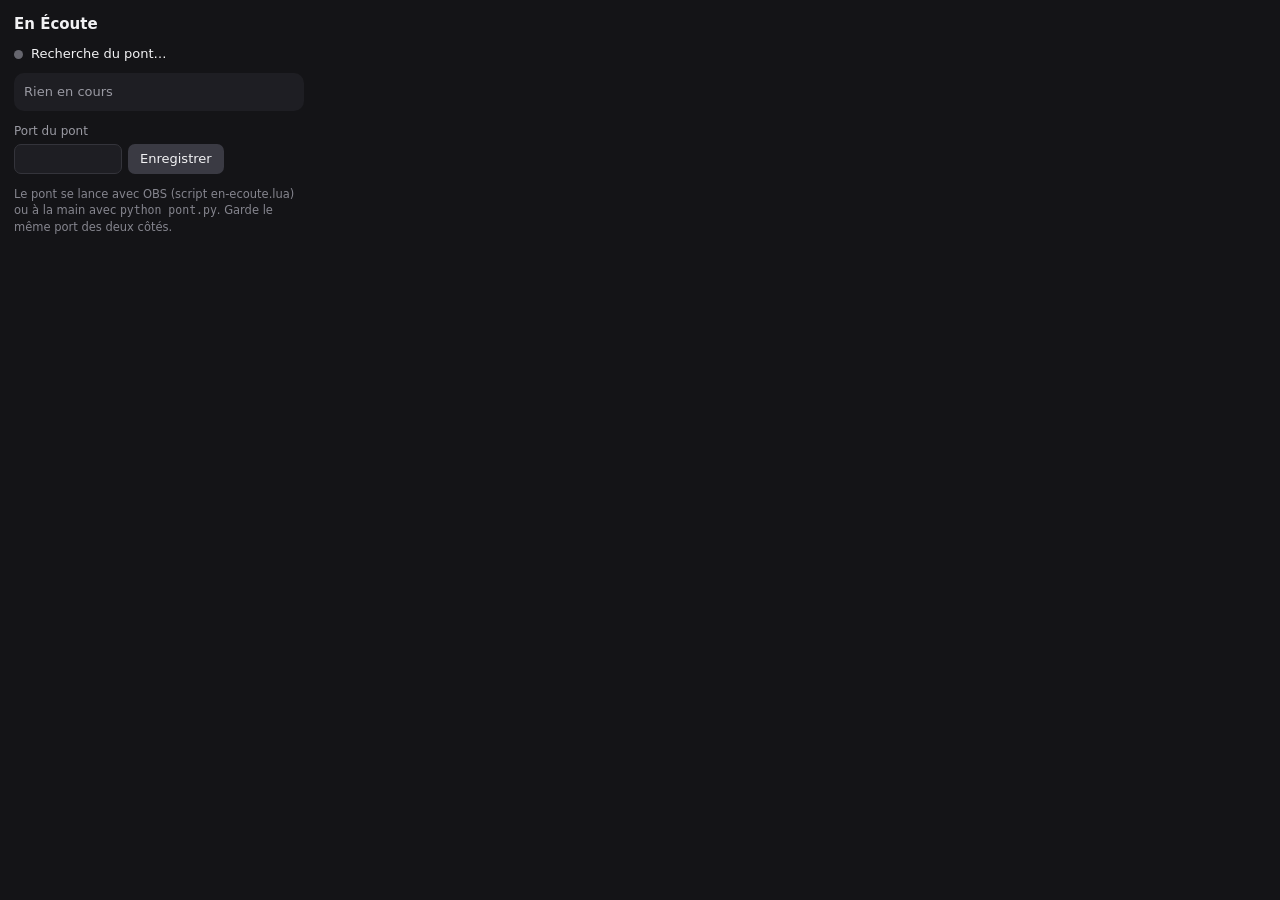
==== extension/popup.html @ 45ab7089 "En Écoute : le morceau joué dans le navigateur, affiché dans OBS Extension pour Chrome, Brave, Edge," ====
<!DOCTYPE html>
<html lang="fr">
<head>
<meta charset="utf-8">
<style>
  :root { color-scheme: dark; }
  body {
    width: 290px;
    margin: 0;
    padding: 14px;
    background: #141417;
    color: #f2f2f4;
    font: 13px/1.4 "Segoe UI", system-ui, sans-serif;
  }
  h1 { margin: 0 0 10px; font-size: 15px; font-weight: 650; }
  .ligne { display: flex; align-items: center; gap: 8px; margin-bottom: 10px; }
  .pastille { width: 9px; height: 9px; border-radius: 50%; background: #66666e; flex: none; }
  .pastille.ok { background: #2fd27a; }
  .pastille.ko { background: #ff5a5a; }
  .morceau {
    padding: 10px;
    border-radius: 10px;
    background: #1e1e23;
    margin-bottom: 12px;
  }
  .service { font-size: 10px; letter-spacing: .12em; text-transform: uppercase; color: #9a9aa3; }
  .titre { font-weight: 600; margin-top: 2px; }
  .artiste { color: #b9b9c1; }
  .vide { color: #9a9aa3; }
  label { display: block; color: #9a9aa3; font-size: 12px; margin-bottom: 4px; }
  .port { display: flex; gap: 6px; }
  input {
    width: 90px;
    padding: 5px 8px;
    border: 1px solid #34343b;
    border-radius: 7px;
    background: #1e1e23;
    color: inherit;
    font: inherit;
  }
  button {
    padding: 5px 12px;
    border: 0;
    border-radius: 7px;
    background: #3a3a43;
    color: inherit;
    font: inherit;
    cursor: pointer;
  }
  button:hover { background: #4a4a55; }
  .aide { margin-top: 12px; font-size: 11.5px; color: #85858e; }
  .maj {
    display: none;
    margin-bottom: 12px;
    padding: 8px 10px;
    border-radius: 9px;
    background: #2a2140;
    color: #e4dcff;
    font-size: 12px;
  }
  .maj.visible { display: block; }
  .maj a { color: #c9b5ff; }
  .version { margin-top: 8px; font-size: 11px; color: #5f5f68; }
</style>
</head>
<body>
  <h1>En Écoute</h1>

  <div class="ligne">
    <span class="pastille" id="pastille"></span>
    <span id="statut">Recherche du pont…</span>
  </div>

  <div class="morceau" id="morceau"><span class="vide">Rien en cours</span></div>

  <div class="maj" id="maj"></div>

  <label for="port">Port du pont</label>
  <div class="port">
    <input id="port" type="number" min="1024" max="65535">
    <button id="enregistrer">Enregistrer</button>
  </div>

  <p class="aide">Le pont se lance avec OBS (script en-ecoute.lua) ou à la main avec
    <code>python pont.py</code>. Garde le même port des deux côtés.</p>
  <p class="version" id="version"></p>

  <script src="popup.js"></script>
</body>
</html>
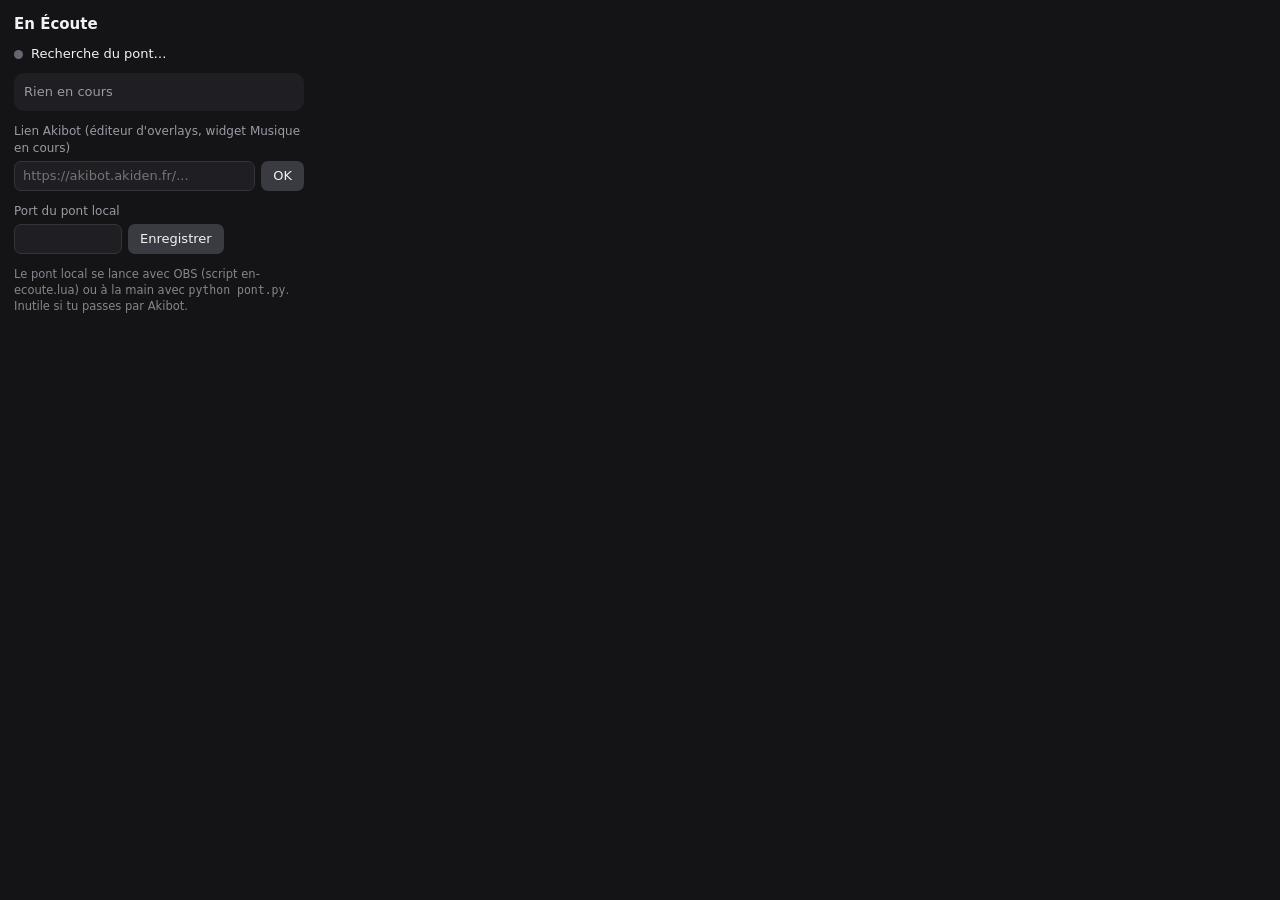
==== commit dade1c48: "L'extension peut envoyer la musique directement à Akibot Un lien copié depuis l'éditeur d'overlays d" ====
--- a/extension/popup.html
+++ b/extension/popup.html
@@ -61,6 +61,12 @@
   .maj.visible { display: block; }
   .maj a { color: #c9b5ff; }
   .version { margin-top: 8px; font-size: 11px; color: #5f5f68; }
+  .bloc { margin-bottom: 12px; }
+  .lien { display: flex; gap: 6px; }
+  .lien input { flex: 1; width: auto; min-width: 0; }
+  .etat-akibot { margin-top: 5px; font-size: 11.5px; color: #9a9aa3; }
+  .etat-akibot.ok { color: #2fd27a; }
+  .etat-akibot.ko { color: #ff7a7a; }
 </style>
 </head>
 <body>
@@ -75,14 +81,23 @@
 
   <div class="maj" id="maj"></div>
 
-  <label for="port">Port du pont</label>
+  <div class="bloc">
+    <label for="akibot">Lien Akibot (éditeur d'overlays, widget Musique en cours)</label>
+    <div class="lien">
+      <input id="akibot" type="url" placeholder="https://akibot.akiden.fr/..." spellcheck="false">
+      <button id="enregistrerAkibot">OK</button>
+    </div>
+    <div class="etat-akibot" id="etatAkibot"></div>
+  </div>
+
+  <label for="port">Port du pont local</label>
   <div class="port">
     <input id="port" type="number" min="1024" max="65535">
     <button id="enregistrer">Enregistrer</button>
   </div>
 
-  <p class="aide">Le pont se lance avec OBS (script en-ecoute.lua) ou à la main avec
-    <code>python pont.py</code>. Garde le même port des deux côtés.</p>
+  <p class="aide">Le pont local se lance avec OBS (script en-ecoute.lua) ou à la main avec
+    <code>python pont.py</code>. Inutile si tu passes par Akibot.</p>
   <p class="version" id="version"></p>
 
   <script src="popup.js"></script>
